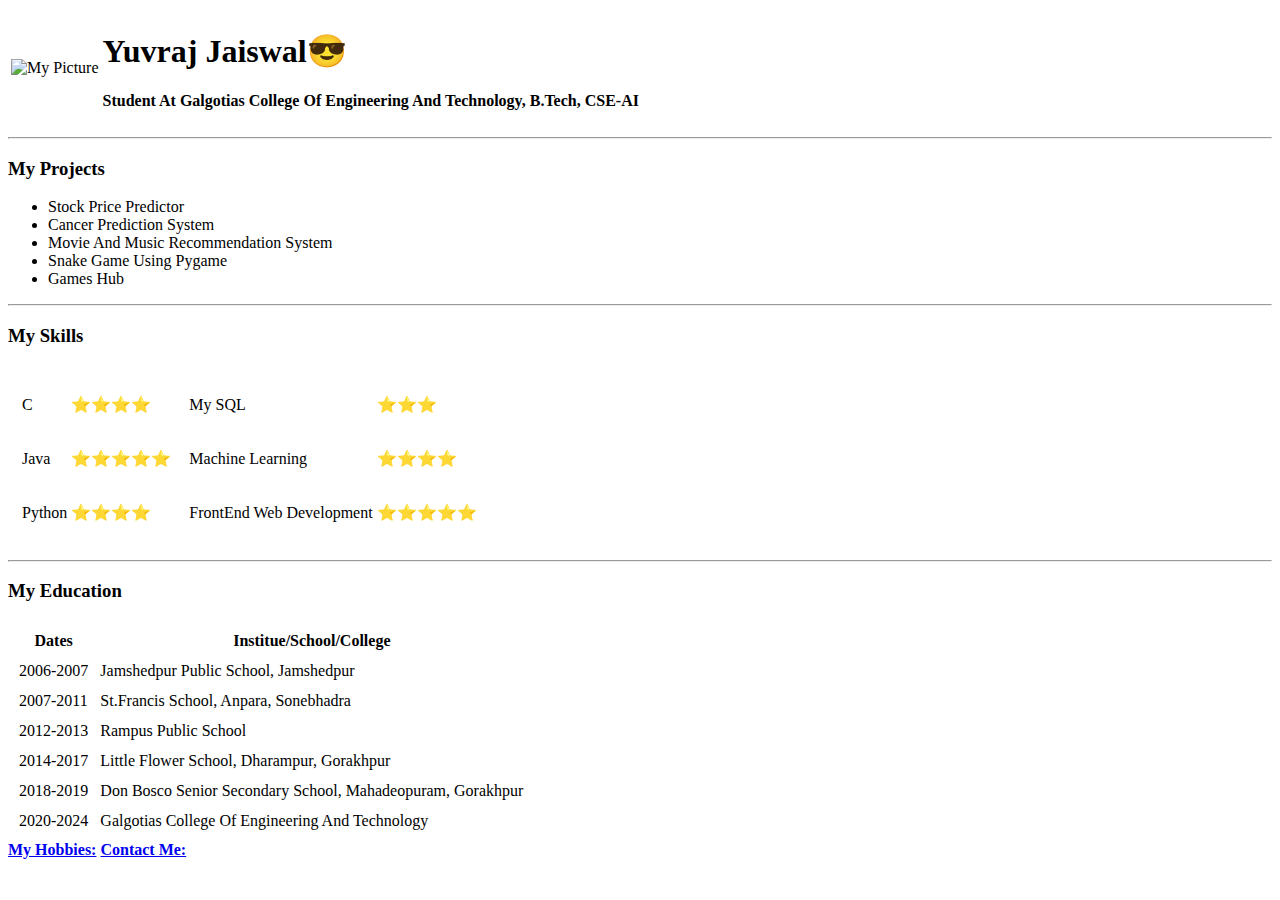
==== index.html @ 1bd50dac "Add files via upload" ====
<!DOCTYPE html>
<html>
    <head>
        <meta charset="UTF-8">
        <title>:) My Space! :)</title>
    </head>
    
    <body>
        <table cell spacing="20">
            <tr>
                <td><img src="D:\Camera Roll\Me.png" width="300" height="300" alt="My Picture"></td>
                <td><h1><strong>Yuvraj Jaiswal😎</a></strong></h1>
                    <p><strong> Student At Galgotias College Of Engineering And Technology, B.Tech, CSE-AI</strong></p></td>
            </tr>
        </table> 
        <hr>
        <h3><strong>My Projects</strong></h3>
        <ul>
            <li>Stock Price Predictor</li>
            <li>Cancer Prediction System</li>
            <li>Movie And Music Recommendation System</li>
            <li>Snake Game Using Pygame</li>
            <li>Games Hub</li>
        </ul>
        <hr>
        <h3><strong>My Skills</strong></h3>
        <table cellspacing="10">
            <tr>
                <td>
                    <table>
                        <tr>
                            <td><p>C</p></td>
                            <td>⭐⭐⭐⭐</td>
                        </tr>
                        <tr>
                            <td><p>Java</p></td>
                            <td>⭐⭐⭐⭐⭐</td>
                        </tr>
                        <tr>
                            <td><p>Python</p></td>
                            <td>⭐⭐⭐⭐</td>
                        </tr>
                    </table>
                </td>
                <td>
                    <table>
                        <tr>
                            <td><p>My SQL</p></td>
                            <td>⭐⭐⭐</td>
                        </tr>
                        <tr>
                            <td><p>Machine Learning</p></td>
                            <td>⭐⭐⭐⭐</td>
                        </tr>
                        <tr>
                            <td><p>FrontEnd Web Development</p></td>
                            <td>⭐⭐⭐⭐⭐</td>
                        </tr>
                    </table>
                </td>
            </tr>
        </table>
        <hr>
        <h3><strong>My Education</strong></h3>
        <table cellspacing="10">
            <thead>
                <tr>
                    <th>Dates</th>
                    <th>Institue/School/College</th>
                </tr>
            </thead>
            <tbody>
                <tr>
                    <td>2006-2007</td>
                    <td>Jamshedpur Public School, Jamshedpur</td>
                </tr>
                <tr>
                    <td>2007-2011</td>
                    <td>St.Francis School, Anpara, Sonebhadra</td>
                </tr>
                <tr>
                    <td>2012-2013</td>
                    <td>Rampus Public School</td>
                </tr>
                <tr>
                    <td>2014-2017</td>
                    <td>Little Flower School, Dharampur, Gorakhpur</td>
                </tr>
                <tr>
                    <td>2018-2019</td>
                    <td>Don Bosco Senior Secondary School, Mahadeopuram, Gorakhpur</td>
                </tr>
                <tr>
                    <td>2020-2024</td>
                    <td>Galgotias College Of Engineering And Technology</td>
                </tr>
            </tbody>
            <tfoot>

            </tfoot>
        </table>
        <strong><a href="C:\Users\Yuvraj Jaiswal\My Web Dev Tutorial\hobbies.html">My Hobbies:</a></strong>
        <strong><a href="C:\Users\Yuvraj Jaiswal\My Web Dev Tutorial\contacts.html">Contact Me:</a></strong>
    </body>
</html>
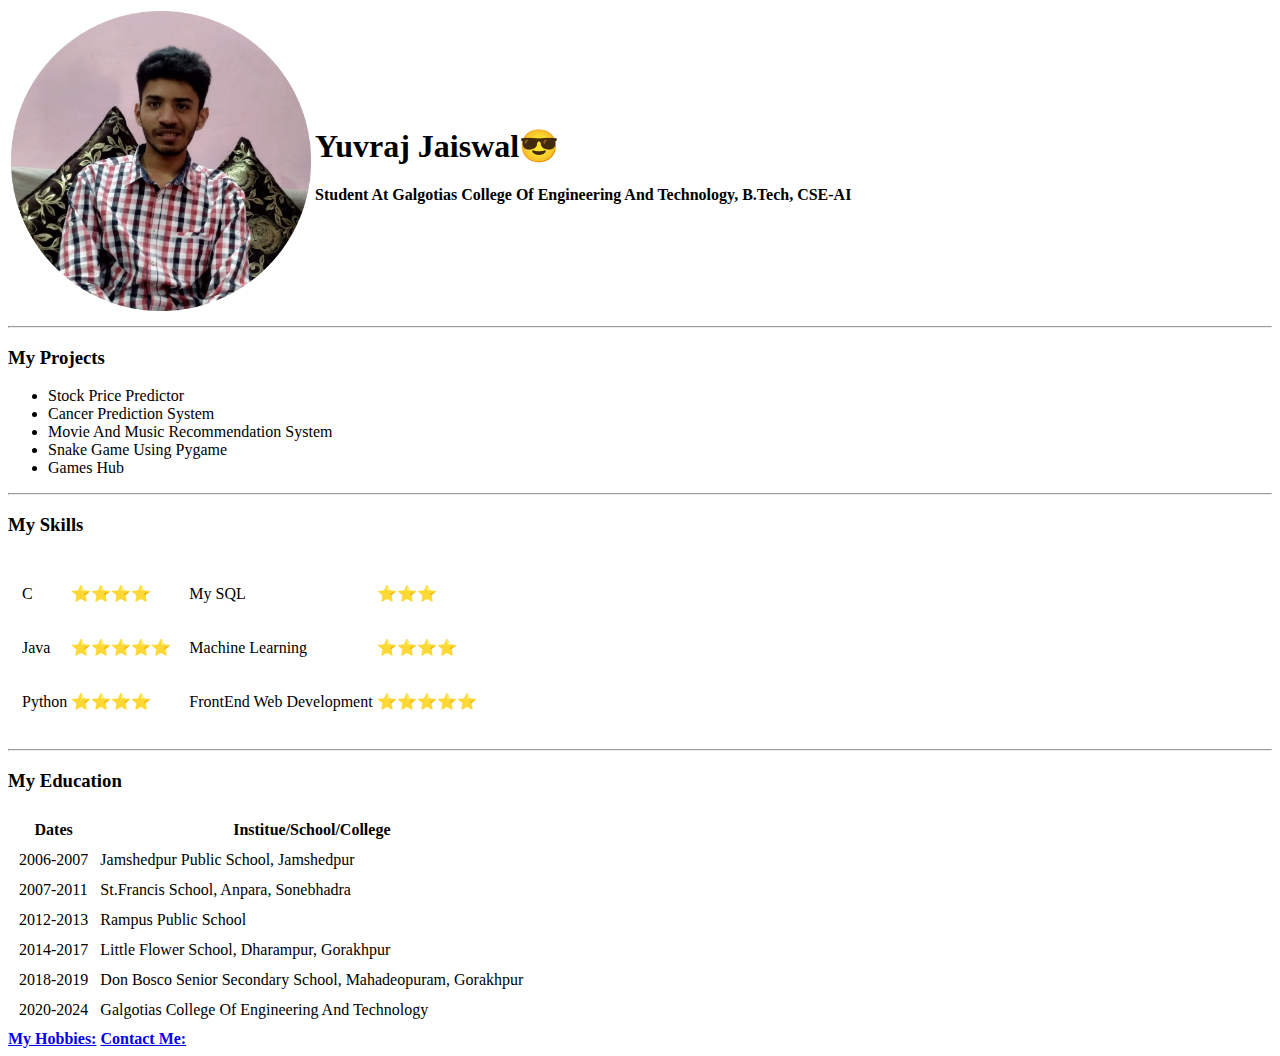
==== commit 7a836001: "Update index.html" ====
--- a/index.html
+++ b/index.html
@@ -8,7 +8,7 @@
     <body>
         <table cell spacing="20">
             <tr>
-                <td><img src="D:\Camera Roll\Me.png" width="300" height="300" alt="My Picture"></td>
+                <td><img src="Images\Me.png" width="300" height="300" alt="My Picture"></td>
                 <td><h1><strong>Yuvraj Jaiswal😎</a></strong></h1>
                     <p><strong> Student At Galgotias College Of Engineering And Technology, B.Tech, CSE-AI</strong></p></td>
             </tr>
@@ -99,7 +99,7 @@
 
             </tfoot>
         </table>
-        <strong><a href="C:\Users\Yuvraj Jaiswal\My Web Dev Tutorial\hobbies.html">My Hobbies:</a></strong>
-        <strong><a href="C:\Users\Yuvraj Jaiswal\My Web Dev Tutorial\contacts.html">Contact Me:</a></strong>
+        <strong><a href="hobbies.html">My Hobbies:</a></strong>
+        <strong><a href="contacts.html">Contact Me:</a></strong>
     </body>
 </html>
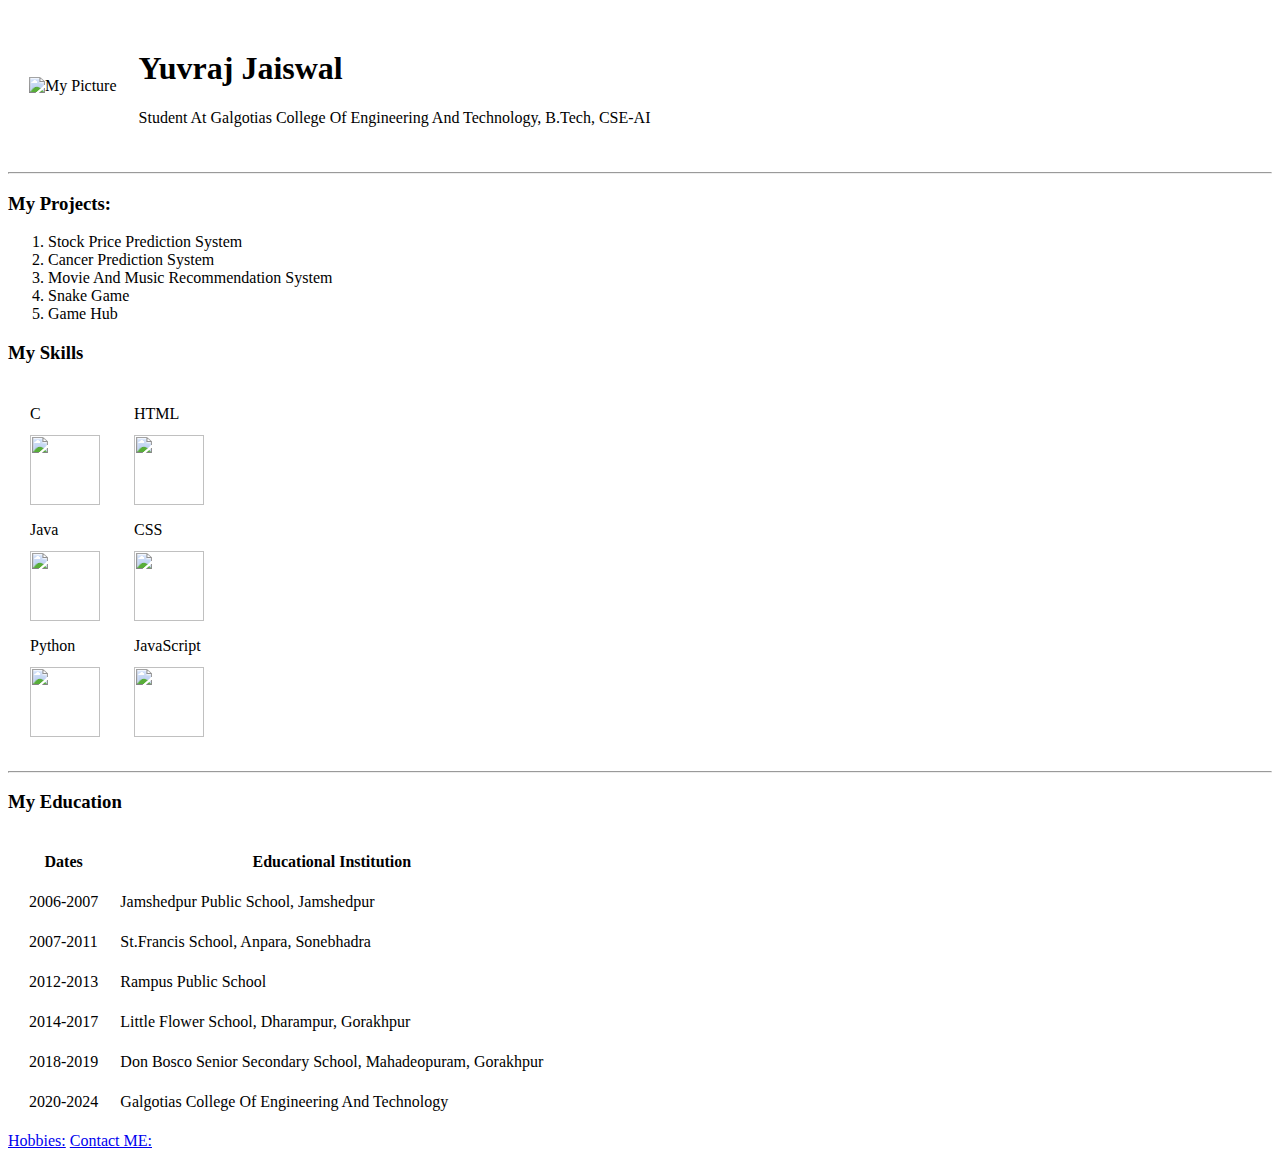
==== commit 7a4f8288: "Add files via upload" ====
--- a/index.html
+++ b/index.html
@@ -1,72 +1,89 @@
 <!DOCTYPE html>
-<html>
+<html lang="en">
     <head>
         <meta charset="UTF-8">
-        <title>:) My Space! :)</title>
+        <title>My Space</title>
+        <link rel="stylesheet" href="C:\Users\Yuvraj Jaiswal\Desktop\WebDev\styles.css">
     </head>
-    
     <body>
-        <table cell spacing="20">
+        <table cellspacing="20">
             <tr>
-                <td><img src="Images\Me.png" width="300" height="300" alt="My Picture"></td>
-                <td><h1><strong>Yuvraj Jaiswal😎</a></strong></h1>
-                    <p><strong> Student At Galgotias College Of Engineering And Technology, B.Tech, CSE-AI</strong></p></td>
+                <td><img src="C:\Users\Yuvraj Jaiswal\Desktop\WebDev\Images\Me_3.png" width="300" height="300" alt="My Picture"></td>
+                <td><h1>Yuvraj Jaiswal</h1>
+                <p>Student At Galgotias College Of Engineering And Technology, B.Tech, CSE-AI</p></td>
             </tr>
-        </table> 
+        </table>
         <hr>
-        <h3><strong>My Projects</strong></h3>
-        <ul>
-            <li>Stock Price Predictor</li>
+        <h3>My Projects:</h3>
+        <ol>
+            <li>Stock Price Prediction System</li>
             <li>Cancer Prediction System</li>
             <li>Movie And Music Recommendation System</li>
-            <li>Snake Game Using Pygame</li>
-            <li>Games Hub</li>
-        </ul>
-        <hr>
-        <h3><strong>My Skills</strong></h3>
+            <li>Snake Game</li>
+            <li>Game Hub</li>
+        </ol>
+        <h3>My Skills</h3>
         <table cellspacing="10">
             <tr>
                 <td>
-                    <table>
+                    <table cellspacing="10">
                         <tr>
-                            <td><p>C</p></td>
-                            <td>⭐⭐⭐⭐</td>
+                            <td>C</td>
+                        </tr>
+                        
+                        <tr>
+                            <td><img src="C:\Users\Yuvraj Jaiswal\Desktop\WebDev\Images\C.png" width="70" height="70"></td>
                         </tr>
                         <tr>
-                            <td><p>Java</p></td>
-                            <td>⭐⭐⭐⭐⭐</td>
+                            <td>Java</td>
+                        </tr>
+                       
+                        <tr>
+                            <td><img src="C:\Users\Yuvraj Jaiswal\Desktop\WebDev\Images\Java.png" width="70" height="70"></td>
                         </tr>
                         <tr>
-                            <td><p>Python</p></td>
-                            <td>⭐⭐⭐⭐</td>
+                            <td>Python</td>
+                        </tr>
+                       
+                        <tr>
+                            <td><img src="C:\Users\Yuvraj Jaiswal\Desktop\WebDev\Images\Python.png" width="70" height="70"></td>
                         </tr>
                     </table>
                 </td>
                 <td>
-                    <table>
+                    <table cellspacing="10">
                         <tr>
-                            <td><p>My SQL</p></td>
-                            <td>⭐⭐⭐</td>
+                            <td>HTML</td>
+                        </tr>
+                        
+                        <tr>
+                            <td><img src="C:\Users\Yuvraj Jaiswal\Desktop\WebDev\Images\HTMl.png" width="70" height="70"></td>
                         </tr>
                         <tr>
-                            <td><p>Machine Learning</p></td>
-                            <td>⭐⭐⭐⭐</td>
+                            <td>CSS</td>
+                        </tr>
+                       
+                        <tr>
+                            <td><img src="C:\Users\Yuvraj Jaiswal\Desktop\WebDev\Images\CSS.png" width="70" height="70"></td>
                         </tr>
                         <tr>
-                            <td><p>FrontEnd Web Development</p></td>
-                            <td>⭐⭐⭐⭐⭐</td>
+                            <td>JavaScript</td>
+                        </tr>
+                       
+                        <tr>
+                            <td><img src="C:\Users\Yuvraj Jaiswal\Desktop\WebDev\Images\JavaScript.png" width="70" height="70"></td>
                         </tr>
                     </table>
                 </td>
-            </tr>
+            </tr>  
         </table>
         <hr>
-        <h3><strong>My Education</strong></h3>
-        <table cellspacing="10">
+        <h3>My Education</h3>
+         <table cellspacing="20">
             <thead>
                 <tr>
                     <th>Dates</th>
-                    <th>Institue/School/College</th>
+                    <th>Educational Institution</th>
                 </tr>
             </thead>
             <tbody>
@@ -95,11 +112,8 @@
                     <td>Galgotias College Of Engineering And Technology</td>
                 </tr>
             </tbody>
-            <tfoot>
-
-            </tfoot>
         </table>
-        <strong><a href="hobbies.html">My Hobbies:</a></strong>
-        <strong><a href="contacts.html">Contact Me:</a></strong>
+        <a href="C:\Users\Yuvraj Jaiswal\Desktop\WebDev\hobbies.html">Hobbies:</a>
+        <a href="C:\Users\Yuvraj Jaiswal\Desktop\WebDev\contacts.html">Contact ME:</a>
     </body>
-</html>
+ </html>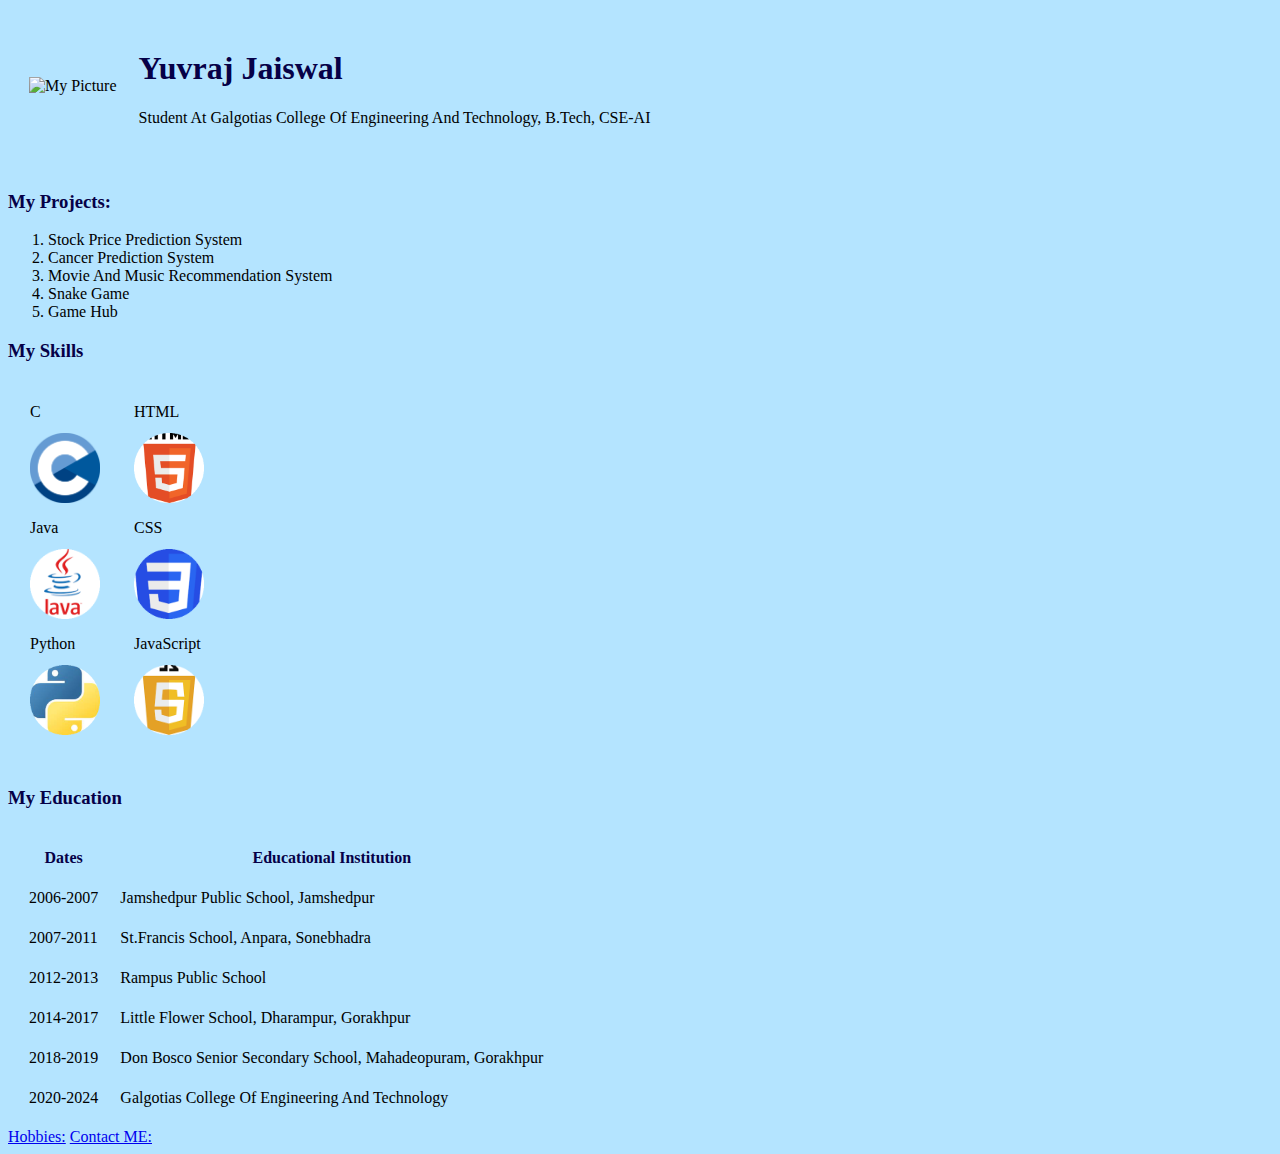
==== commit 91586cbe: "Update index.html" ====
--- a/index.html
+++ b/index.html
@@ -3,12 +3,12 @@
     <head>
         <meta charset="UTF-8">
         <title>My Space</title>
-        <link rel="stylesheet" href="C:\Users\Yuvraj Jaiswal\Desktop\WebDev\styles.css">
+        <link rel="stylesheet" href="styles.css">
     </head>
     <body>
         <table cellspacing="20">
             <tr>
-                <td><img src="C:\Users\Yuvraj Jaiswal\Desktop\WebDev\Images\Me_3.png" width="300" height="300" alt="My Picture"></td>
+                <td><img src="Images\Me_3.png" width="300" height="300" alt="My Picture"></td>
                 <td><h1>Yuvraj Jaiswal</h1>
                 <p>Student At Galgotias College Of Engineering And Technology, B.Tech, CSE-AI</p></td>
             </tr>
@@ -32,21 +32,21 @@
                         </tr>
                         
                         <tr>
-                            <td><img src="C:\Users\Yuvraj Jaiswal\Desktop\WebDev\Images\C.png" width="70" height="70"></td>
+                            <td><img src="Images\C.png" width="70" height="70"></td>
                         </tr>
                         <tr>
                             <td>Java</td>
                         </tr>
                        
                         <tr>
-                            <td><img src="C:\Users\Yuvraj Jaiswal\Desktop\WebDev\Images\Java.png" width="70" height="70"></td>
+                            <td><img src="Images\Java.png" width="70" height="70"></td>
                         </tr>
                         <tr>
                             <td>Python</td>
                         </tr>
                        
                         <tr>
-                            <td><img src="C:\Users\Yuvraj Jaiswal\Desktop\WebDev\Images\Python.png" width="70" height="70"></td>
+                            <td><img src="Images\Python.png" width="70" height="70"></td>
                         </tr>
                     </table>
                 </td>
@@ -57,21 +57,21 @@
                         </tr>
                         
                         <tr>
-                            <td><img src="C:\Users\Yuvraj Jaiswal\Desktop\WebDev\Images\HTMl.png" width="70" height="70"></td>
+                            <td><img src="Images\HTMl.png" width="70" height="70"></td>
                         </tr>
                         <tr>
                             <td>CSS</td>
                         </tr>
                        
                         <tr>
-                            <td><img src="C:\Users\Yuvraj Jaiswal\Desktop\WebDev\Images\CSS.png" width="70" height="70"></td>
+                            <td><img src="Images\CSS.png" width="70" height="70"></td>
                         </tr>
                         <tr>
                             <td>JavaScript</td>
                         </tr>
                        
                         <tr>
-                            <td><img src="C:\Users\Yuvraj Jaiswal\Desktop\WebDev\Images\JavaScript.png" width="70" height="70"></td>
+                            <td><img src="Images\JavaScript.png" width="70" height="70"></td>
                         </tr>
                     </table>
                 </td>
@@ -113,7 +113,7 @@
                 </tr>
             </tbody>
         </table>
-        <a href="C:\Users\Yuvraj Jaiswal\Desktop\WebDev\hobbies.html">Hobbies:</a>
-        <a href="C:\Users\Yuvraj Jaiswal\Desktop\WebDev\contacts.html">Contact ME:</a>
+        <a href="hobbies.html">Hobbies:</a>
+        <a href="contacts.html">Contact ME:</a>
     </body>
- </html>+ </html>
--- a/styles.css
+++ b/styles.css
@@ -0,0 +1,21 @@
+body
+{
+    background-color:#B4E4FF;
+}
+hr
+{
+    border-style: none;
+    border-color: white;
+}
+h1
+{
+    color: #060047;
+}
+h3
+{
+    color: #060047;
+}
+th
+{
+    color: #060047;
+}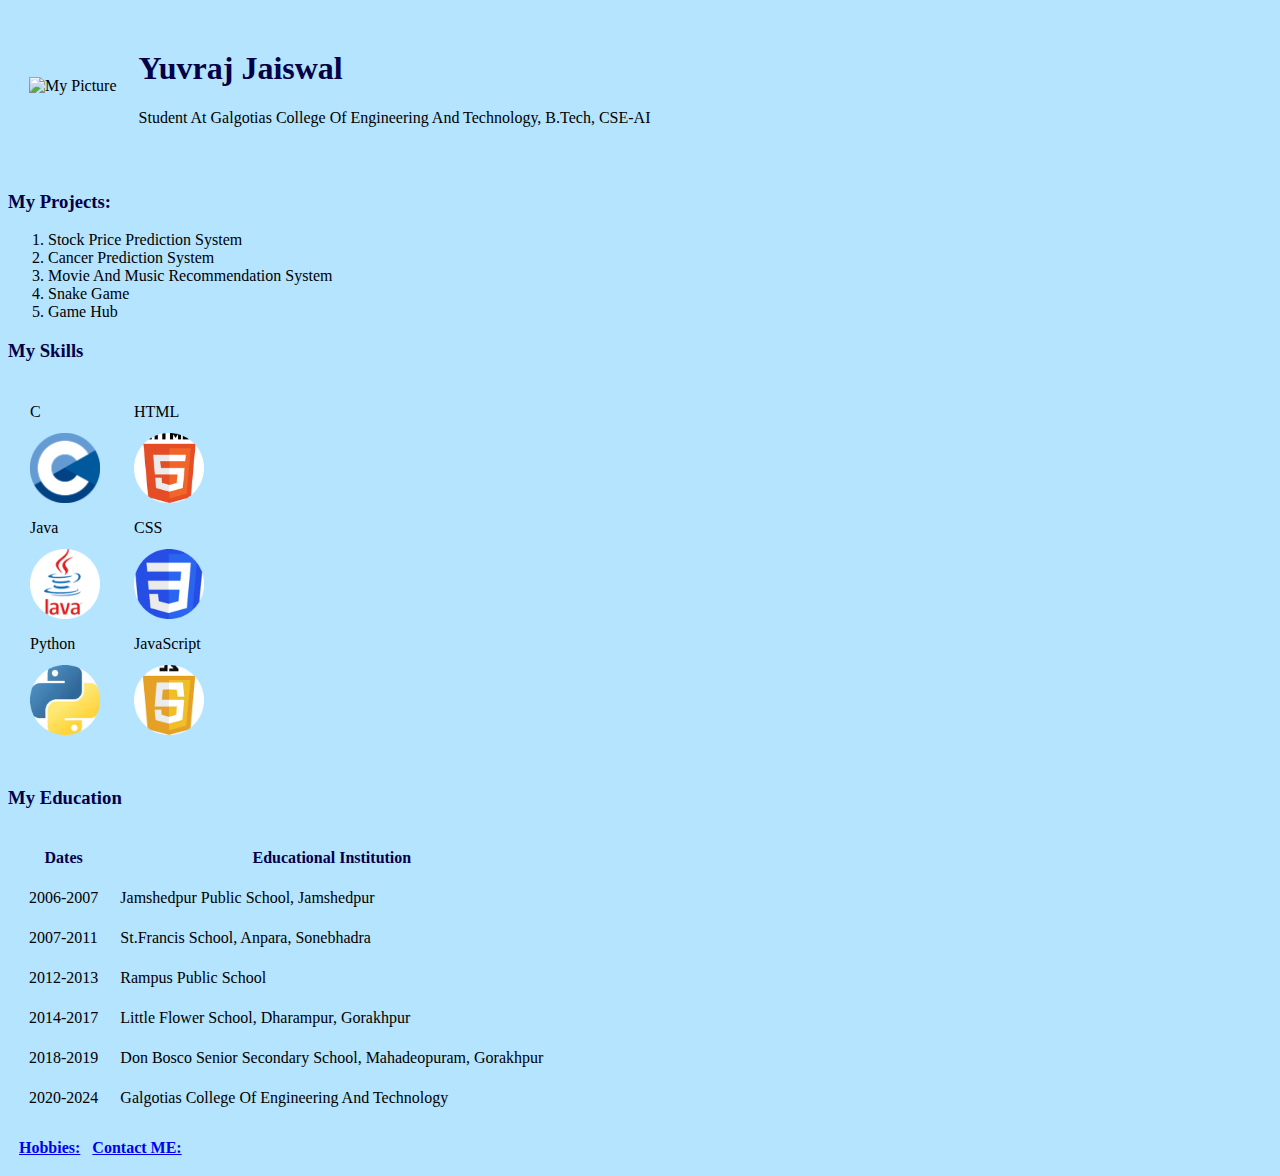
==== commit 541fe8cf: "Update index.html" ====
--- a/index.html
+++ b/index.html
@@ -113,7 +113,13 @@
                 </tr>
             </tbody>
         </table>
-        <a href="hobbies.html">Hobbies:</a>
-        <a href="contacts.html">Contact ME:</a>
+        <table cellspacing="10">
+            <thead>
+                <tr>
+                    <th><a href="hobbies.html">Hobbies:</a></th>
+                    <th><a href="contacts.html">Contact ME:</a></th>
+                </tr>
+            </thead>
+        </table>
     </body>
  </html>
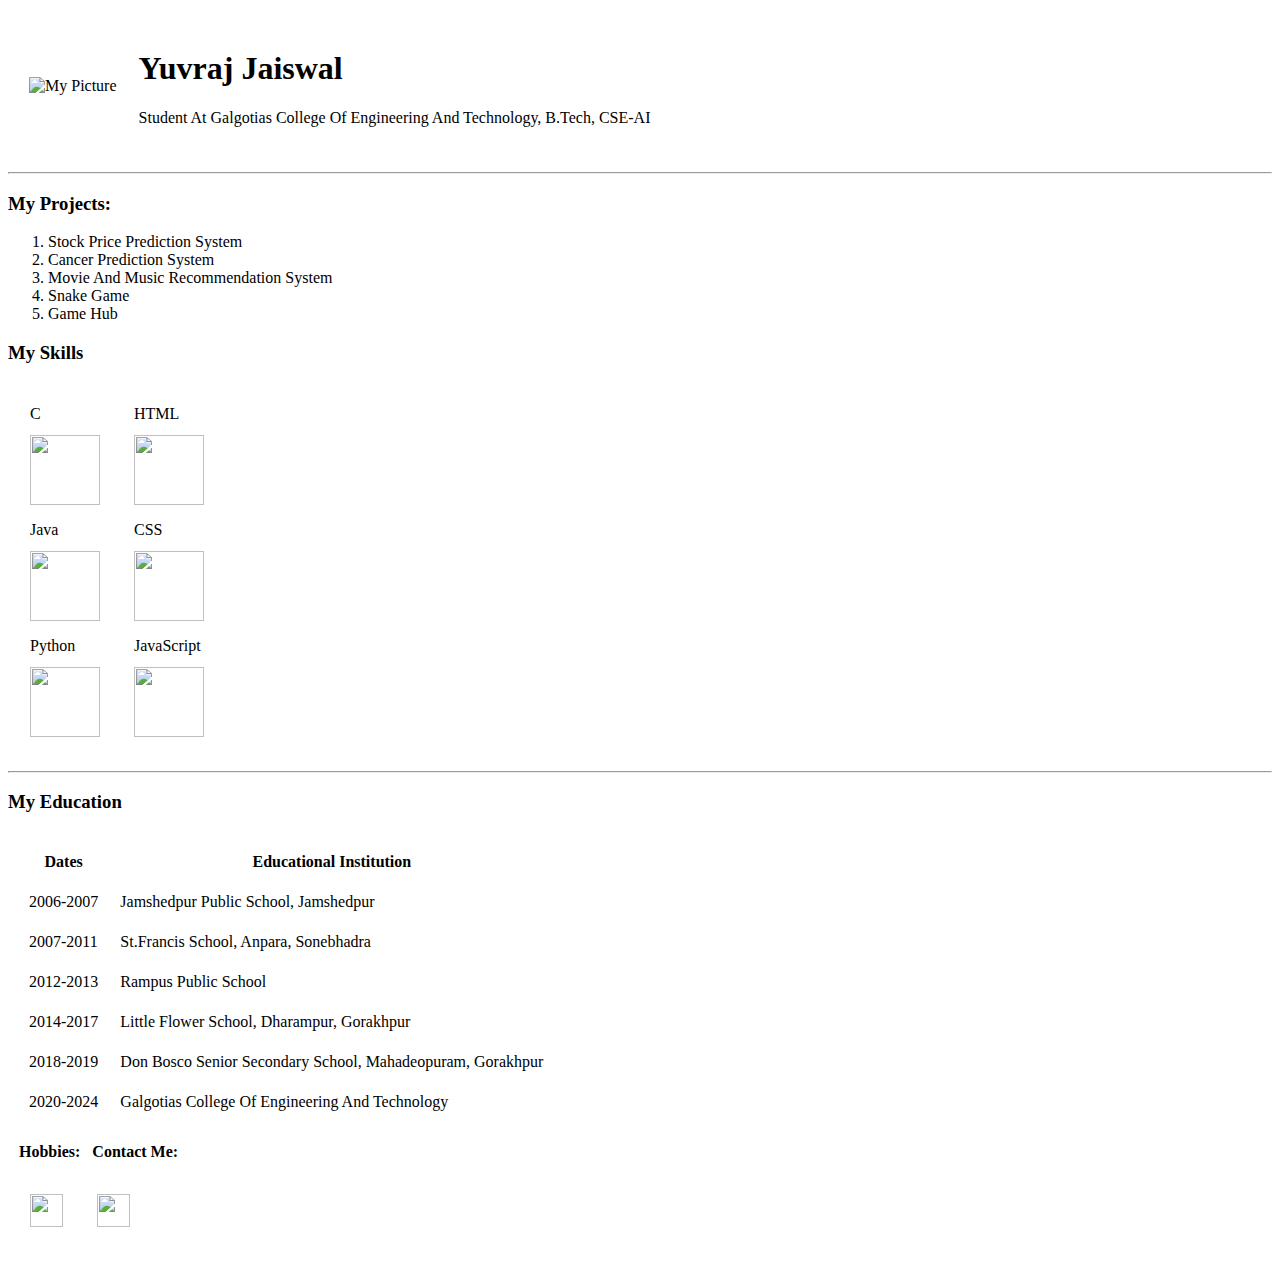
==== commit 6005aea6: "Add files via upload" ====
--- a/index.html
+++ b/index.html
@@ -3,12 +3,12 @@
     <head>
         <meta charset="UTF-8">
         <title>My Space</title>
-        <link rel="stylesheet" href="styles.css">
+        <link rel="stylesheet" href="C:\Users\Yuvraj Jaiswal\Desktop\WebDev\styles.css">
     </head>
     <body>
         <table cellspacing="20">
             <tr>
-                <td><img src="Images\Me_3.png" width="300" height="300" alt="My Picture"></td>
+                <td><img src="C:\Users\Yuvraj Jaiswal\Desktop\WebDev\Images\Me.png" width="300" height="300" alt="My Picture"></td>
                 <td><h1>Yuvraj Jaiswal</h1>
                 <p>Student At Galgotias College Of Engineering And Technology, B.Tech, CSE-AI</p></td>
             </tr>
@@ -32,21 +32,21 @@
                         </tr>
                         
                         <tr>
-                            <td><img src="Images\C.png" width="70" height="70"></td>
+                            <td><img src="C:\Users\Yuvraj Jaiswal\Desktop\WebDev\Images\C.png" width="70" height="70"></td>
                         </tr>
                         <tr>
                             <td>Java</td>
                         </tr>
                        
                         <tr>
-                            <td><img src="Images\Java.png" width="70" height="70"></td>
+                            <td><img src="C:\Users\Yuvraj Jaiswal\Desktop\WebDev\Images\Java.png" width="70" height="70"></td>
                         </tr>
                         <tr>
                             <td>Python</td>
                         </tr>
                        
                         <tr>
-                            <td><img src="Images\Python.png" width="70" height="70"></td>
+                            <td><img src="C:\Users\Yuvraj Jaiswal\Desktop\WebDev\Images\Python.png" width="70" height="70"></td>
                         </tr>
                     </table>
                 </td>
@@ -57,21 +57,21 @@
                         </tr>
                         
                         <tr>
-                            <td><img src="Images\HTMl.png" width="70" height="70"></td>
+                            <td><img src="C:\Users\Yuvraj Jaiswal\Desktop\WebDev\Images\HTMl.png" width="70" height="70"></td>
                         </tr>
                         <tr>
                             <td>CSS</td>
                         </tr>
                        
                         <tr>
-                            <td><img src="Images\CSS.png" width="70" height="70"></td>
+                            <td><img src="C:\Users\Yuvraj Jaiswal\Desktop\WebDev\Images\CSS.png" width="70" height="70"></td>
                         </tr>
                         <tr>
                             <td>JavaScript</td>
                         </tr>
                        
                         <tr>
-                            <td><img src="Images\JavaScript.png" width="70" height="70"></td>
+                            <td><img src="C:\Users\Yuvraj Jaiswal\Desktop\WebDev\Images\JavaScript.png" width="70" height="70"></td>
                         </tr>
                     </table>
                 </td>
@@ -116,10 +116,30 @@
         <table cellspacing="10">
             <thead>
                 <tr>
-                    <th><a href="hobbies.html">Hobbies:</a></th>
-                    <th><a href="contacts.html">Contact ME:</a></th>
+                    <th>Hobbies:</th>
+                    <th>Contact Me:</th>
                 </tr>
             </thead>
+            <tbody>
+                <table cellspacing="10">
+                    <tr>
+                        <td>
+                            <table cellspacing="10">
+                                <tr>
+                                    <td><a href="C:\Users\Yuvraj Jaiswal\Desktop\WebDev\hobbies.html"><img src="C:\Users\Yuvraj Jaiswal\Desktop\WebDev\Icons\heart.png" width="33" height="33" ></a></td>
+                                </tr>
+                            </table>
+                        </td>
+                        <td>
+                            <table cellspacing="10">
+                                <tr>
+                                    <td><a href="C:\Users\Yuvraj Jaiswal\Desktop\WebDev\contacts.html"><img src="C:\Users\Yuvraj Jaiswal\Desktop\WebDev\Icons\phone.png" width="33" height="33"></a></td>
+                                </tr>
+                            </table>
+                        </td>
+                    </tr>
+                </table>
+            </tbody>
         </table>
     </body>
- </html>
+</html>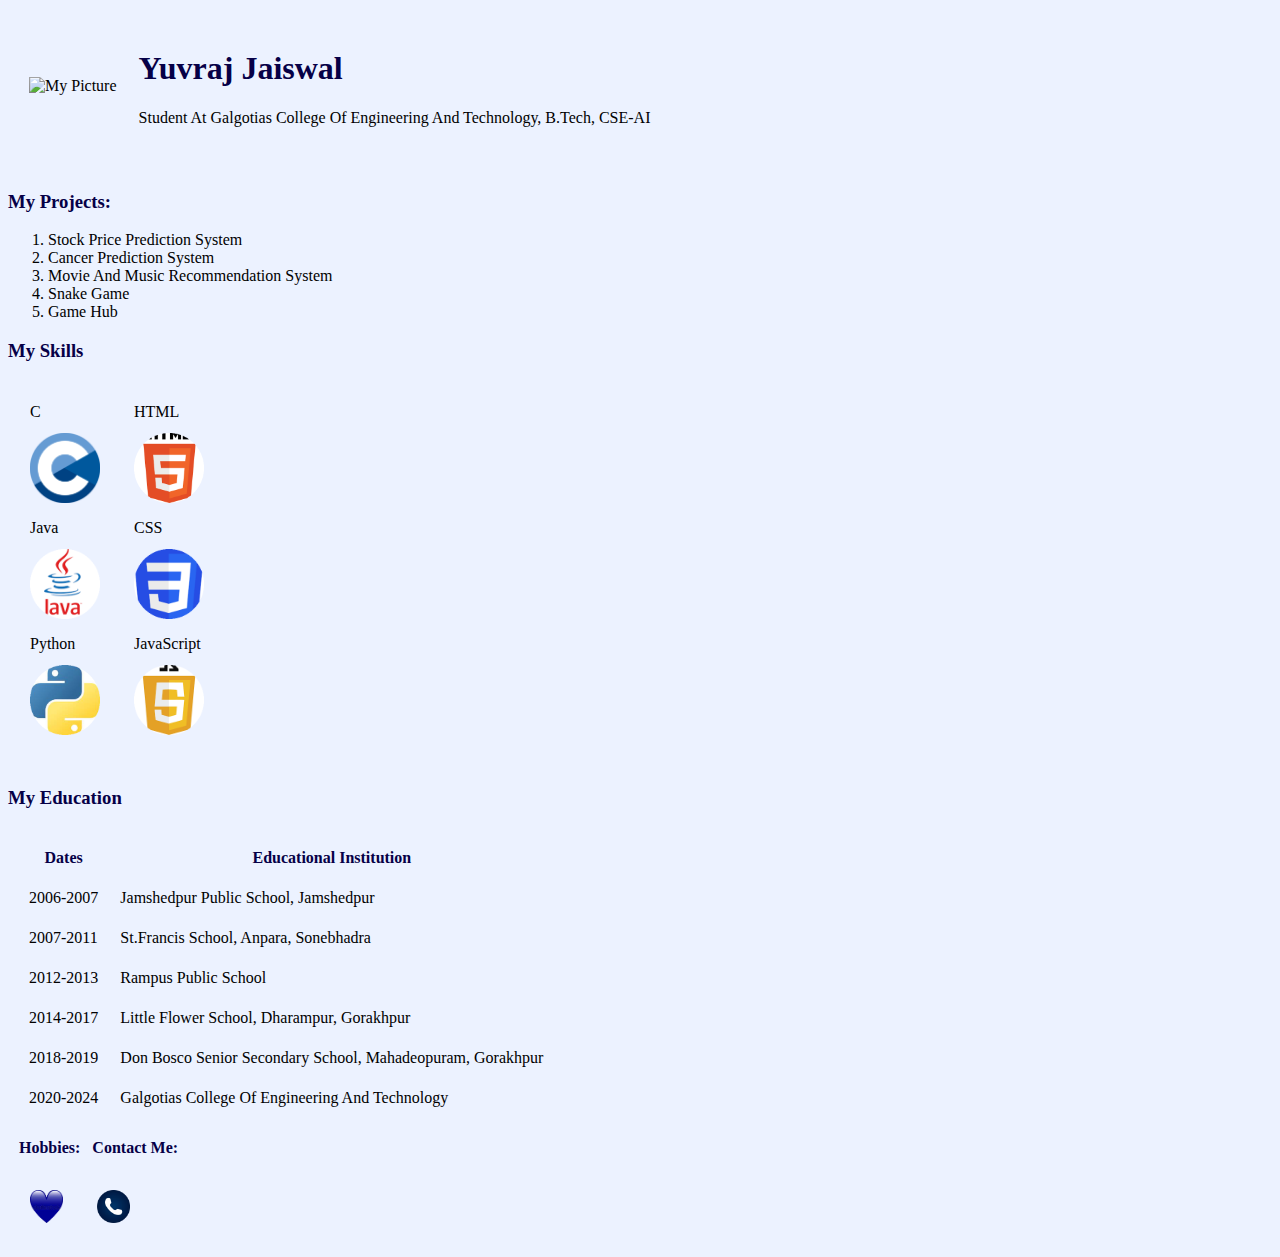
==== commit cef9dc12: "Update index.html" ====
--- a/index.html
+++ b/index.html
@@ -3,12 +3,12 @@
     <head>
         <meta charset="UTF-8">
         <title>My Space</title>
-        <link rel="stylesheet" href="C:\Users\Yuvraj Jaiswal\Desktop\WebDev\styles.css">
+        <link rel="stylesheet" href="styles.css">
     </head>
     <body>
         <table cellspacing="20">
             <tr>
-                <td><img src="C:\Users\Yuvraj Jaiswal\Desktop\WebDev\Images\Me.png" width="300" height="300" alt="My Picture"></td>
+                <td><img src="Images\Me.png" width="300" height="300" alt="My Picture"></td>
                 <td><h1>Yuvraj Jaiswal</h1>
                 <p>Student At Galgotias College Of Engineering And Technology, B.Tech, CSE-AI</p></td>
             </tr>
@@ -32,21 +32,21 @@
                         </tr>
                         
                         <tr>
-                            <td><img src="C:\Users\Yuvraj Jaiswal\Desktop\WebDev\Images\C.png" width="70" height="70"></td>
+                            <td><img src="Images\C.png" width="70" height="70"></td>
                         </tr>
                         <tr>
                             <td>Java</td>
                         </tr>
                        
                         <tr>
-                            <td><img src="C:\Users\Yuvraj Jaiswal\Desktop\WebDev\Images\Java.png" width="70" height="70"></td>
+                            <td><img src="Images\Java.png" width="70" height="70"></td>
                         </tr>
                         <tr>
                             <td>Python</td>
                         </tr>
                        
                         <tr>
-                            <td><img src="C:\Users\Yuvraj Jaiswal\Desktop\WebDev\Images\Python.png" width="70" height="70"></td>
+                            <td><img src="Images\Python.png" width="70" height="70"></td>
                         </tr>
                     </table>
                 </td>
@@ -57,21 +57,21 @@
                         </tr>
                         
                         <tr>
-                            <td><img src="C:\Users\Yuvraj Jaiswal\Desktop\WebDev\Images\HTMl.png" width="70" height="70"></td>
+                            <td><img src="Images\HTMl.png" width="70" height="70"></td>
                         </tr>
                         <tr>
                             <td>CSS</td>
                         </tr>
                        
                         <tr>
-                            <td><img src="C:\Users\Yuvraj Jaiswal\Desktop\WebDev\Images\CSS.png" width="70" height="70"></td>
+                            <td><img src="Images\CSS.png" width="70" height="70"></td>
                         </tr>
                         <tr>
                             <td>JavaScript</td>
                         </tr>
                        
                         <tr>
-                            <td><img src="C:\Users\Yuvraj Jaiswal\Desktop\WebDev\Images\JavaScript.png" width="70" height="70"></td>
+                            <td><img src="Images\JavaScript.png" width="70" height="70"></td>
                         </tr>
                     </table>
                 </td>
@@ -126,14 +126,14 @@
                         <td>
                             <table cellspacing="10">
                                 <tr>
-                                    <td><a href="C:\Users\Yuvraj Jaiswal\Desktop\WebDev\hobbies.html"><img src="C:\Users\Yuvraj Jaiswal\Desktop\WebDev\Icons\heart.png" width="33" height="33" ></a></td>
+                                    <td><a href="hobbies.html"><img src="Icons\heart.png" width="33" height="33" ></a></td>
                                 </tr>
                             </table>
                         </td>
                         <td>
                             <table cellspacing="10">
                                 <tr>
-                                    <td><a href="C:\Users\Yuvraj Jaiswal\Desktop\WebDev\contacts.html"><img src="C:\Users\Yuvraj Jaiswal\Desktop\WebDev\Icons\phone.png" width="33" height="33"></a></td>
+                                    <td><a href="contacts.html"><img src="Icons\phone.png" width="33" height="33"></a></td>
                                 </tr>
                             </table>
                         </td>
@@ -142,4 +142,4 @@
             </tbody>
         </table>
     </body>
-</html>+</html>
--- a/styles.css
+++ b/styles.css
@@ -0,0 +1,26 @@
+body
+{
+    background-image: url("https://github.com/YuvrajJais9257/MyCv/blob/main/Images/bg_1.jpeg?raw=true");
+    background-size: 100%;
+    width: 100%;
+    height: 100%;
+    background-repeat: no-repeat;
+    background-color: #ECF2FF;
+}
+hr
+{
+    border-style: none;
+    border-color: white;
+}
+h1
+{
+    color: #060047;
+}
+h3
+{
+    color: #060047;
+}
+th
+{
+    color: #060047;
+}
